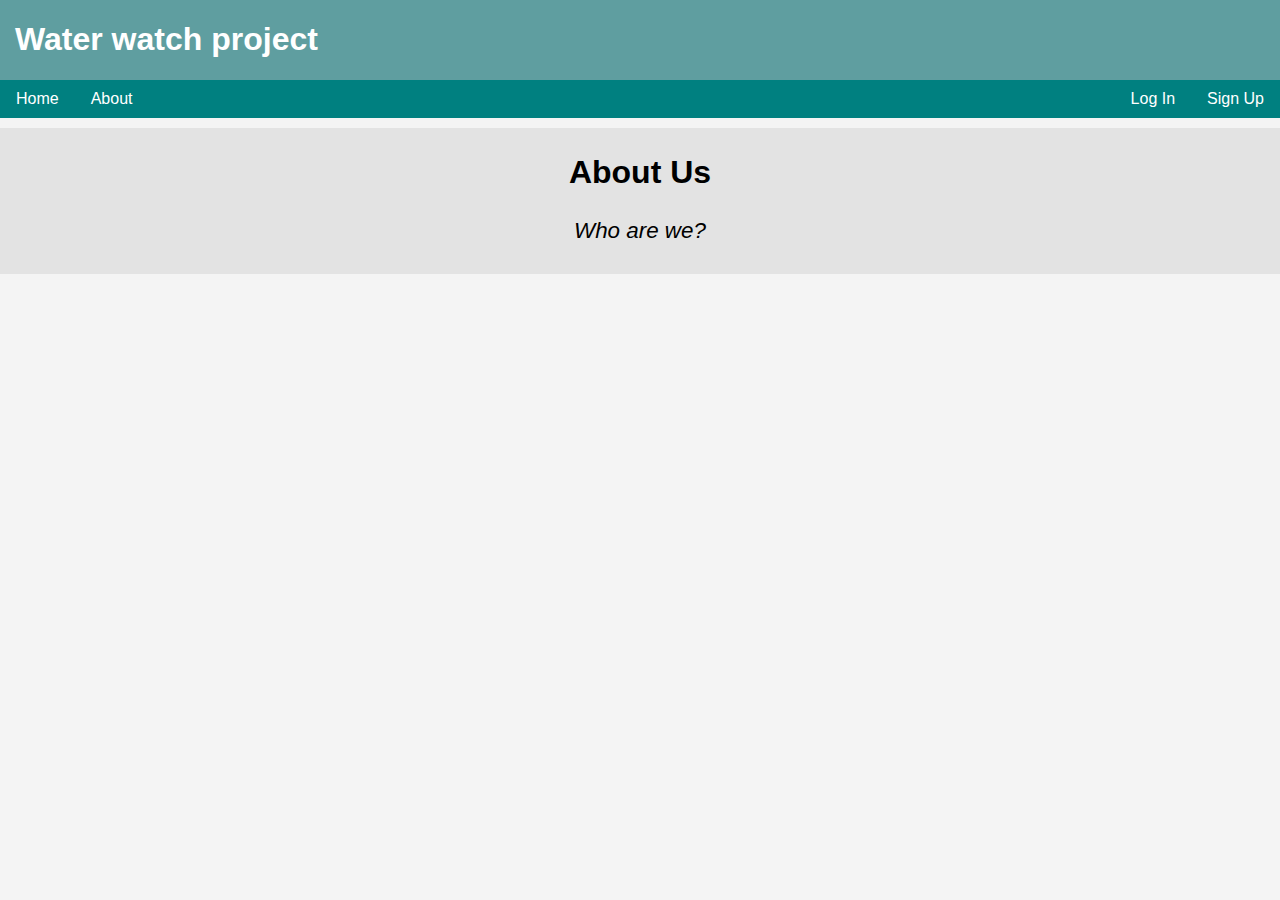
==== about.html @ acd5f604 "Created about page, updated links" ====
<!DOCTYPE html>
<html>
<head>
    <title>About Us</title>
    <meta name="viewport" content="width=device-width, initial-scale=1.0" charset="UTF-8">
    <link rel="stylesheet" href="css/about.css">
    <script src="js/jquery-3.4.1.min.js"></script>
    <script src="js/about.js"></script>
</head>
<body>
    <div class="header">
        <h1 class="title">Water watch project</h1>
    </div>

    <!-- Nav bar thingy-->
    <div id="menu">
        <ul>
            <li><a href="index.html">Home</a></li>
            <li><a href="about.html">About</a></li>
            <li class="right"><a href="index.html">Sign Up</a></li>
            <li class="right"><a href="index.html">Log In</a></li>
        </ul>
    </div>

    <!-- End Nav bar-->
    
    <main>
        <h2 class="article">About Us</h2>
        <p class="intro">
            <i>Who are we?</i>
        </p>
        <p class="text">
            
        </p>
        <p>
            
        </p>
    </main>
</body>
</html>
---- css/about.css ----
* {
    box-sizing: border-box;
}

/*@media screen and (min-width: 500px)
{*/
    .fixed {
        top: 0;
        z-index: 100;
        position: fixed;
        width: 100%;
    }
/*}*/

body {
    margin: 0;
}

html {
    font-family: 'Trebuchet MS', 'Lucida Sans Unicode', 'Lucida Grande', 'Lucida Sans', Arial, sans-serif;
}

/* Header and Title - Mobile */

.header {
    background-color: cadetblue;
    color: white;
    padding: 15px;
    overflow: hidden;
    padding: 0;
    width: 100%;
}

h1.title {
    padding-left: 15px;
    font-size: 150%;
}

/* Header and Title - Mobile */

/* Header and Title - Desktop */

@media screen and (min-width: 500px)
{
    .header {
        background-color: cadetblue;
        color: white;
        padding: 15px;
        overflow: hidden;
        padding: 0;
        width: 100%;
    }

    h1.title {
        padding-left: 15px;
        font-size: 200%;
    }
}

/* Header and Title - Desktop */

/* Nav Bar - Mobile */

#menu {
    width: 100%;
    height: 100%;
}

ul {
    list-style-type: none;
    margin: 0;
    padding: 0;
    overflow: hidden;
    background-color: teal;
}

li a {
    float: left;
    display: block;
    color: white;
    text-align: left;
    padding: 10px 16px;
    text-decoration: none;
    font-family: 'Trebuchet MS', 'Lucida Sans Unicode', 'Lucida Grande', 'Lucida Sans', Arial, sans-serif;
    font-size: 80%;
}

li a:hover {
    background-color: darkcyan;
}

/* Nav Bar - Mobile */

/* Nav Bar - Desktop */

@media screen and (min-width: 500px)
{

    #menu {
        width: 100%;
        height: 100%;
    }

    ul {
        list-style-type: none;
        margin: 0;
        padding: 0;
        overflow: hidden;
        background-color: teal;
    }

    li a {
        float: left;
        display: block;
        color: white;
        text-align: center;
        padding: 10px 16px;
        text-decoration: none;
        font-family: 'Trebuchet MS', 'Lucida Sans Unicode', 'Lucida Grande', 'Lucida Sans', Arial, sans-serif;
        font-size: 100%;
    }

    li.right a {
        float: right;
    }

    li a:hover {
        background-color: darkcyan;
    }
}

main {
    overflow: hidden;
}

.fixed + main {
    padding-top: 10px;
}
/* Nav Bar - Desktop */

/* Body */

body {
    background-color: #f3f3f3f1;
}

main {
    background-color: #e2e2e2f3;
    margin-top: 10px;
}

h2.article {
    font-size: 2rem;
    text-align: center;
    font-weight: bold;
}

p.intro {
    font-size: 1.4em;
    text-align: center;
    padding: 0px;
}

p.text {
    text-align: justify;
    font-size: 1.25em;
    margin: 1.5em;
}
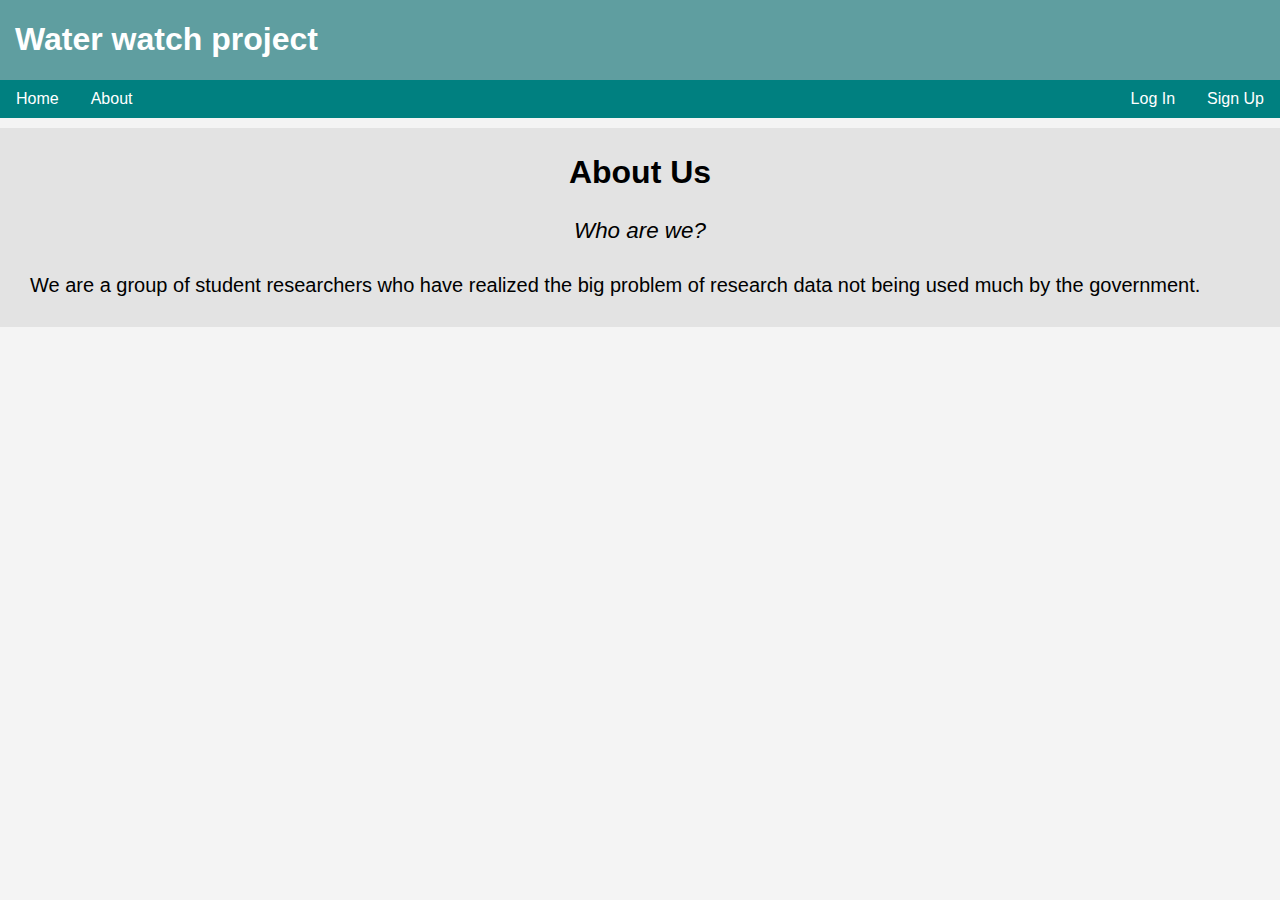
==== commit 2954576e: "Updated about.html" ====
--- a/about.html
+++ b/about.html
@@ -30,7 +30,8 @@
             <i>Who are we?</i>
         </p>
         <p class="text">
-            
+            We are a group of student researchers who have realized the big problem
+            of research data not being used much by the government.
         </p>
         <p>
             
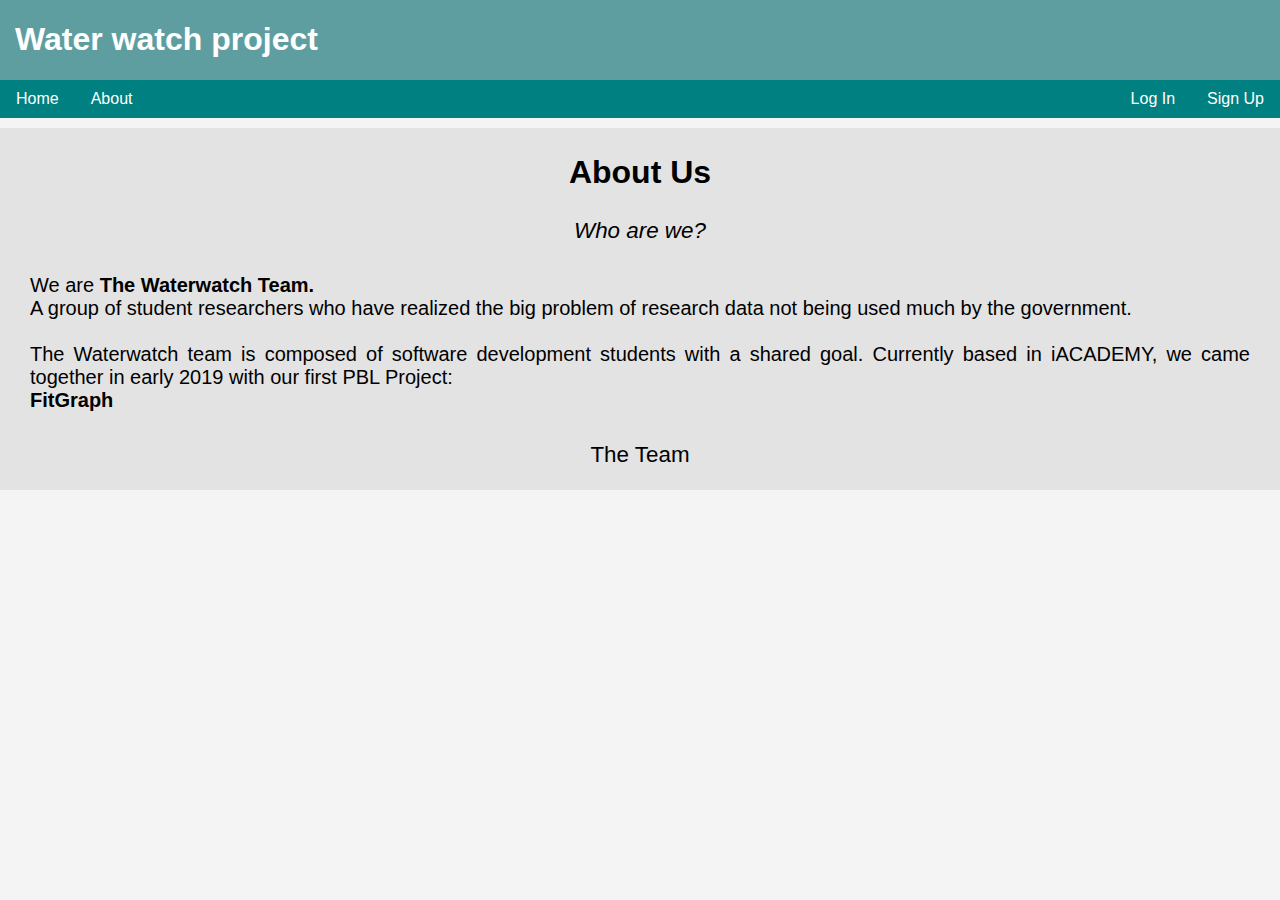
==== commit 75550bc5: "Updated about.html" ====
--- a/about.html
+++ b/about.html
@@ -30,11 +30,16 @@
             <i>Who are we?</i>
         </p>
         <p class="text">
-            We are a group of student researchers who have realized the big problem
-            of research data not being used much by the government.
+            We are <b>The Waterwatch Team.</b> <br />
+            A group of student researchers who have realized the big problem
+            of research data not being used much by the government. <br /> <br />
+
+            The Waterwatch team is composed of software development students with a shared goal.
+            Currently based in iACADEMY, we came together in early 2019 with our first PBL Project: <br />
+            <b>FitGraph</b>
         </p>
-        <p>
-            
+        <p class="intro">
+            The Team
         </p>
     </main>
 </body>
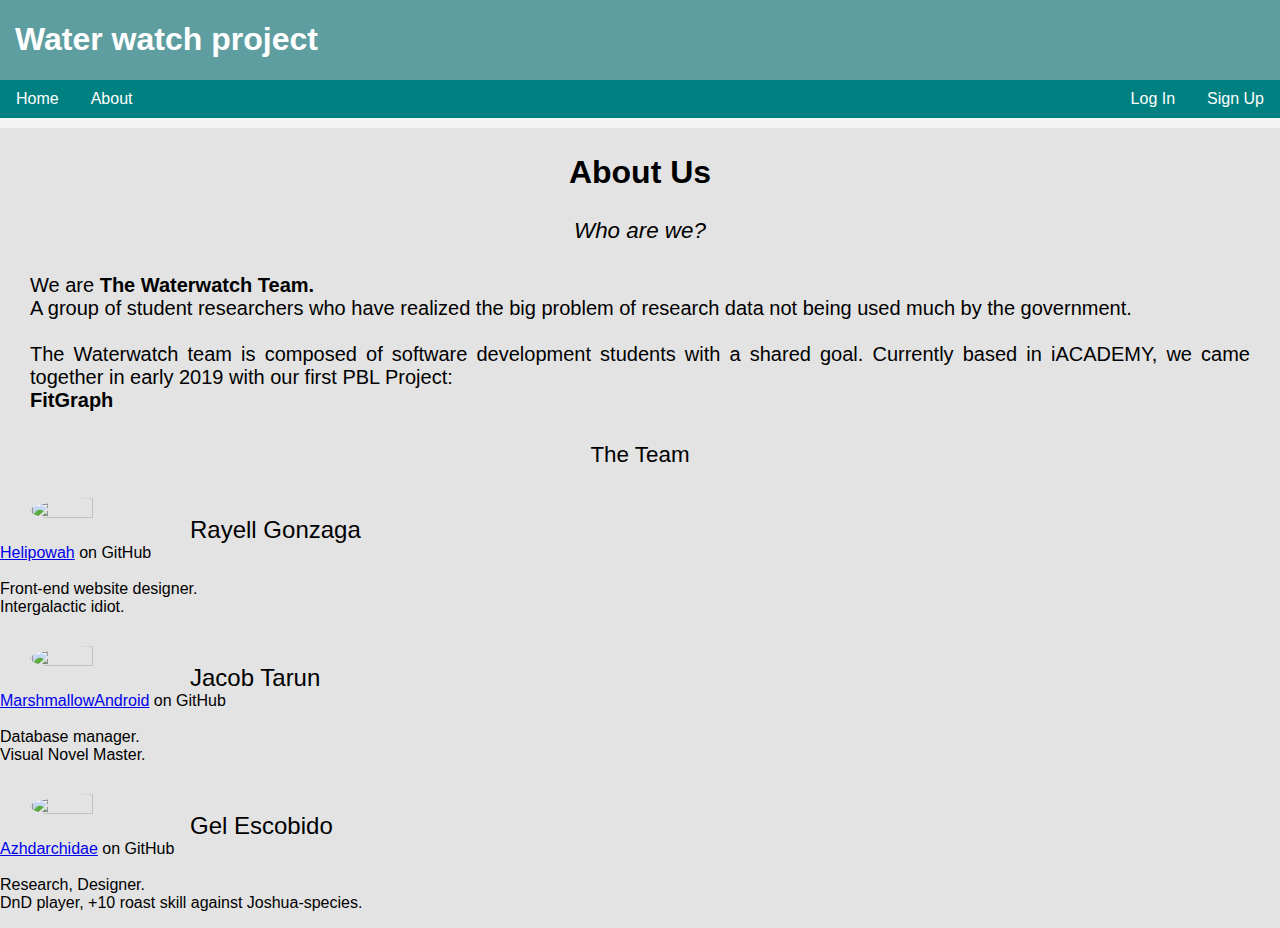
==== commit 121d98e3: "Updated about.html and css, added team members" ====
--- a/about.html
+++ b/about.html
@@ -41,6 +41,36 @@
         <p class="intro">
             The Team
         </p>
+        <p class="text">
+            <img src="https://github.com/helipowah.png?size=460">
+                <p class="block">
+                    <p class="namehead">Rayell Gonzaga</p>
+                    <a href="https://github.com/Helipowah">Helipowah</a> on GitHub <br /> <br />
+                    Front-end website designer. <br />
+                    Intergalactic idiot.
+                </p>
+            </img>
+        </p>
+        <p class="text">
+            <img src="https://github.com/MarshmallowAndroid.png?size=460">
+                <p class="block">
+                    <p class="namehead">Jacob Tarun</p>
+                    <a href="https://github.com/MarshmallowAndroid">MarshmallowAndroid</a> on GitHub <br /> <br />
+                    Database manager. <br />
+                    Visual Novel Master.
+                </p>
+            </img>
+        </p>
+        <p class="text">
+            <img src="https://github.com/Azhdarchidae.png?size=460">
+                <p class="block">
+                    <p class="namehead">Gel Escobido</p>
+                    <a href="https://github.com/Azhdarchidae">Azhdarchidae</a> on GitHub <br /> <br />
+                    Research, Designer. <br />
+                    DnD player, +10 roast skill against Joshua-species.
+                </p>
+            </img>
+        </p>
     </main>
 </body>
 </html>--- a/css/about.css
+++ b/css/about.css
@@ -165,4 +165,27 @@
     text-align: justify;
     font-size: 1.25em;
     margin: 1.5em;
+}
+
+/* IMAGE SECTION */
+
+p.block {
+    display: inline-block;
+    margin: 0px;
+}
+
+p.namehead {
+    font-size: 1.5em;
+    margin: 0px;
+}
+
+img {
+    width: 45%;
+    height: 45%;
+    max-width: 160px;
+    max-height: 160px;
+    object-fit: cover;
+    border-radius: 50%;
+    float: left;
+    padding-right: 20px;
 }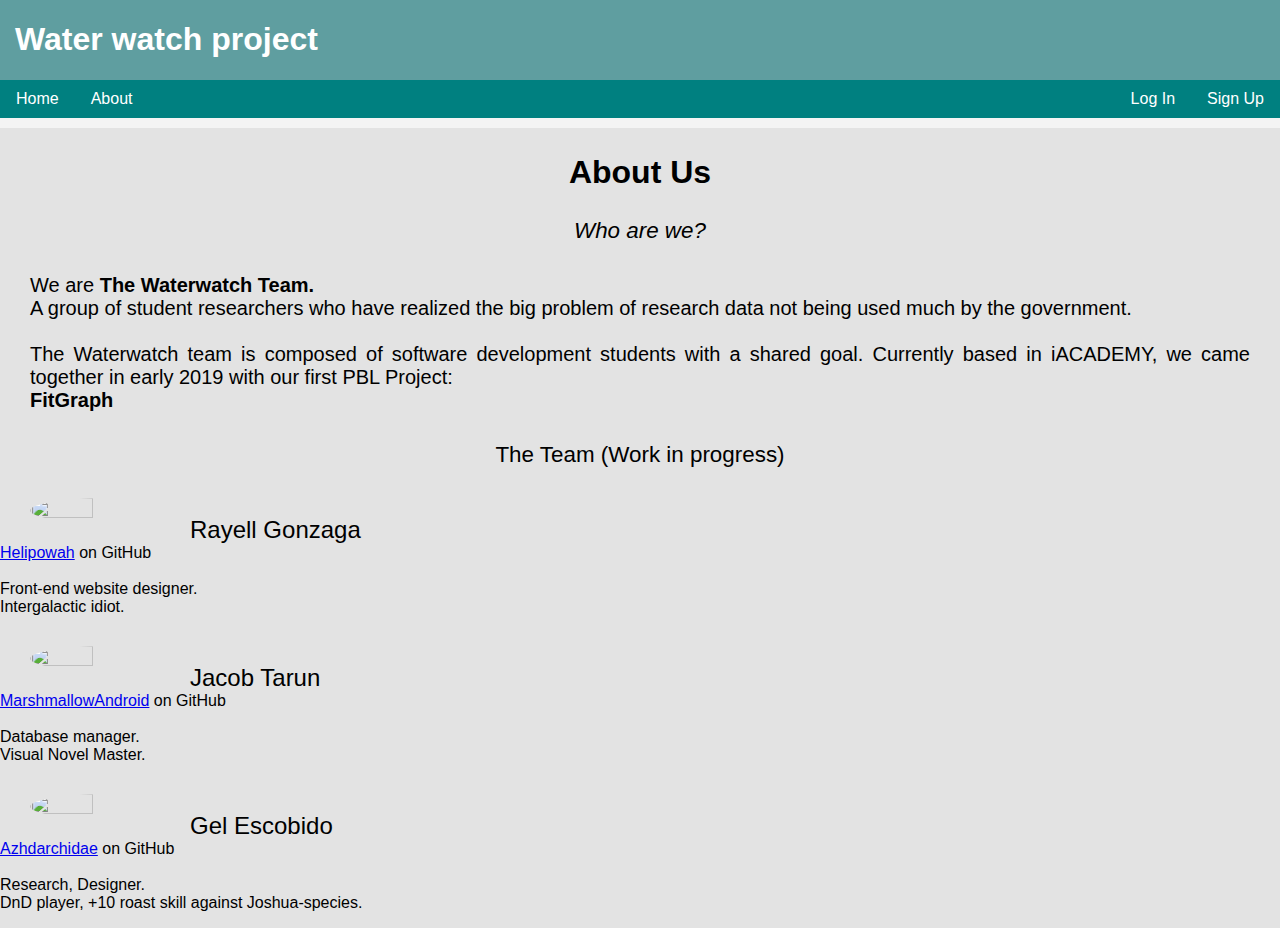
==== commit 51645fb8: "Quick edit" ====
--- a/about.html
+++ b/about.html
@@ -39,7 +39,7 @@
             <b>FitGraph</b>
         </p>
         <p class="intro">
-            The Team
+            The Team (Work in progress)
         </p>
         <p class="text">
             <img src="https://github.com/helipowah.png?size=460">
